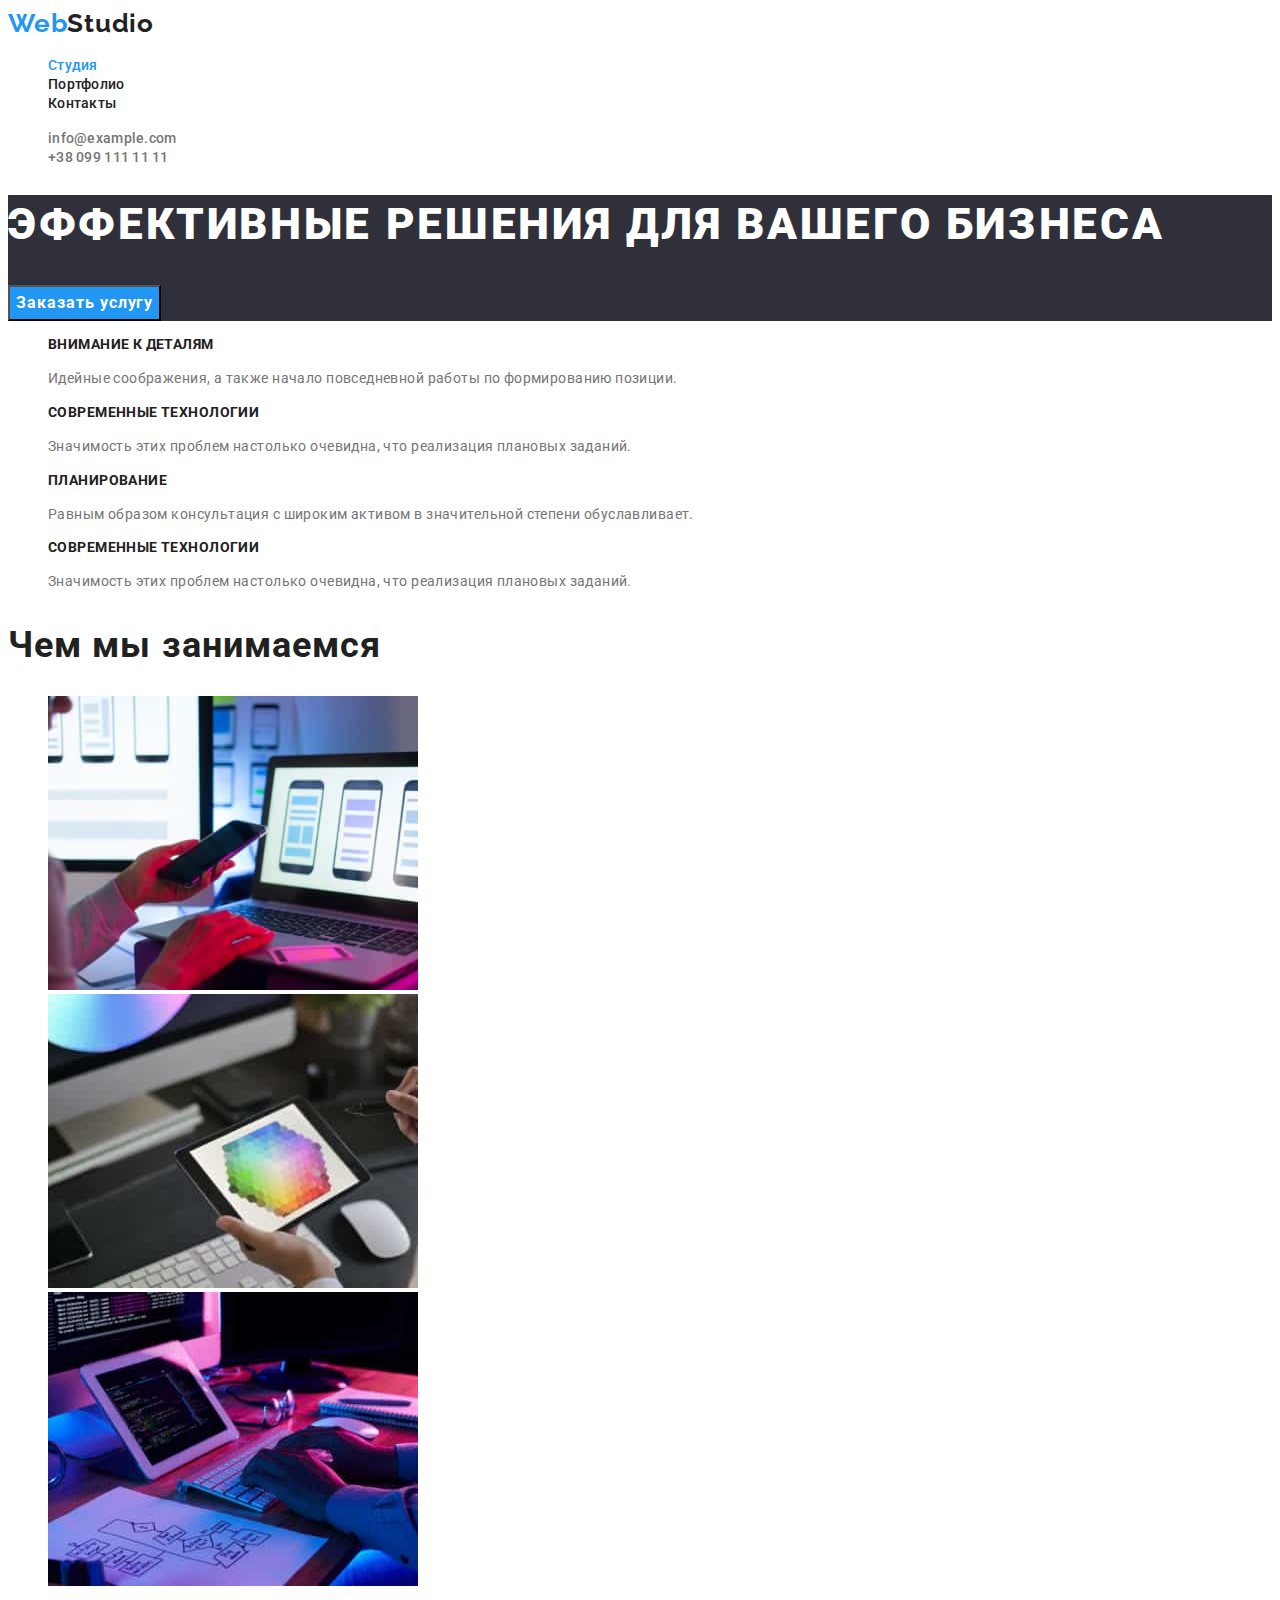
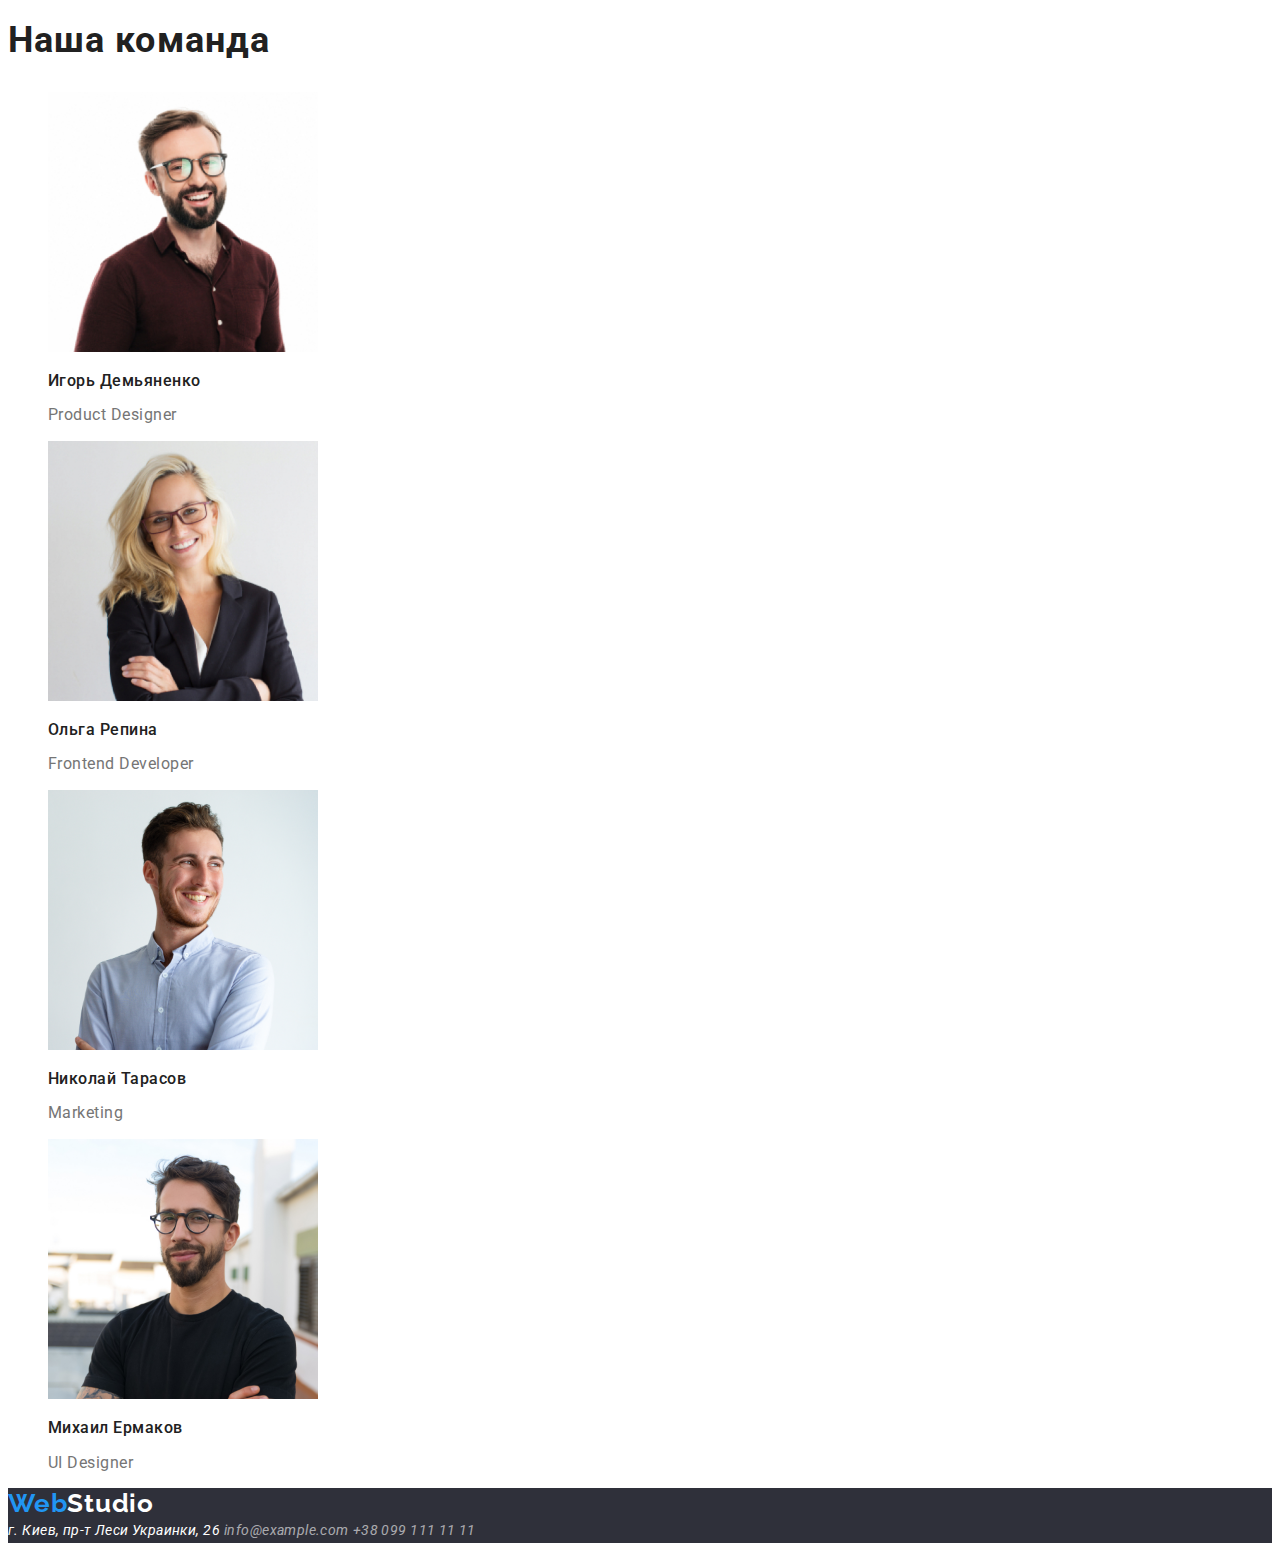
==== index.html @ 8405d1e0 "скопіював з другого ДЗ" ====
<!DOCTYPE html>
<html lang="ru">
  <head>
    <meta charset="UTF-8" />
    <meta http-equiv="X-UA-Compatible" content="IE=edge" />
    <meta name="viewport" content="width=device-width, initial-scale=1.0" />
    <title>студия</title>
    <link rel="preconnect" href="https://fonts.googleapis.com" />
    <link rel="preconnect" href="https://fonts.gstatic.com" crossorigin />
    <link
      href="https://fonts.googleapis.com/css2?family=Raleway:wght@700&family=Roboto:wght@400;500;700;900&display=swap"
      rel="stylesheet"
    />
    <link rel="stylesheet" href="https://cdnjs.cloudflare.com/ajax/libs/modern-normalize/1.1.0/modern-normalize.min.css" integrity="sha512-wpPYUAdjBVSE4KJnH1VR1HeZfpl1ub8YT/NKx4PuQ5NmX2tKuGu6U/JRp5y+Y8XG2tV+wKQpNHVUX03MfMFn9Q==" crossorigin="anonymous" referrerpolicy="no-referrer" />
    <link rel="stylesheet" href="./style.css/style.css" />
  </head>
  <body>
    <!-- шапка -->
    <header class="header">
      <div class="container">
      <a href="./" class="headr-logo list"
        >Web<span class="headr-colortext">Studio</span></a
      >
      <nav class="headr-nav">
        <ul class="headr-list link">
          <li class="headr-item">
            <a class="headr-link list current" href="./index.html">Студия</a>
          </li>
          <li class="headr-item">
            <a class="headr-link list" href="./portfolio.html">Портфолио</a>
          </li>
          <li class="headr-item">
            <a class="headr-link list" href="">Контакты</a>
          </li>
        </ul>
      </nav>
      <ul class="headr-list link">
        <li class="headr-mail-item">
          <a class="headr-mail-link list" href="mailto:info@example.com"
            >info@example.com</a
          >
        </li>
        <li class="headr-mail-item">
          <a class="headr-tel-link list" href="tel:+380991111111"
            >+38 099 111 11 11</a
          >
        </li>
      </ul>
    </div>
    </header>
    <main>
      <!-- герой -->
      <section class="hero">
        <h1 class="hero-title">Эффективные решения для вашего бизнеса</h1>
        <button type="button" class="hero-btn">Заказать услугу</button>
      </section>
      <!-- описание -->
      <section class="description">
        <h2 class="visually-hidden">описание</h2>
        <ul class="description-list link">
          <li>
            <h3 class="description-title">Внимание к деталям</h3>
            <p class="description-text">
              Идейные соображения, а также начало повседневной работы по
              формированию позиции.
            </p>
          </li>
          <li>
            <h3 class="description-title">Современные технологии</h3>
            <p class="description-text">
              Значимость этих проблем настолько очевидна, что реализация
              плановых заданий.
            </p>
          </li>
          <li>
            <h3 class="description-title">Планирование</h3>
            <p class="description-text">
              Равным образом консультация с широким активом в значительной
              степени обуславливает.
            </p>
          </li>
          <li>
            <h3 class="description-title">Современные технологии</h3>
            <p class="description-text">
              Значимость этих проблем настолько очевидна, что реализация
              плановых заданий.
            </p>
          </li>
        </ul>
      </section>
      <!-- Чем мы занимаемся -->
      <section class="our-works">
        <h2 class="our-works-main-title">Чем мы занимаемся</h2>
        <ul class="our-works-list link">
          <li class="our-works-link">
            <img
              src="images/img1.jpg"
              alt="работа в офисе"
              width="370"
              height="294"
            />
          </li>
          <li class="our-works-link">
            <img
              src="images/img2.jpg"
              alt="работа в офисе"
              width="370"
              height="294"
            />
          </li>
          <li class="our-works-link">
            <img
              src="images/img3.jpg"
              alt="работа в офисе"
              width="370"
              height="294"
            />
          </li>
        </ul>
      </section>
      <!-- Наша команда -->
      <section class="OurTeam">
        <h2 class="OurTeam-main-title">Наша команда</h2>
        <ul class="OurTeam-list link">
          <li class="OurTeam-link">
            <img src="images/img4.jpg" alt="фото" width="270" height="260" />
            <h3 class="OurTeam-title">Игорь Демьяненко</h3>
            <p class="OurTeam-text">Product Designer</p>
          </li>
          <li class="OurTeam-link">
            <img src="images/img7.jpg" alt="фото" width="270" height="260" />
            <h3 class="OurTeam-title">Ольга Репина</h3>
            <p class="OurTeam-text">Frontend Developer</p>
          </li>
          <li class="OurTeam-link">
            <img src="images/img6.jpg" alt="фото" width="270" height="260" />
            <h3 class="OurTeam-title">Николай Тарасов</h3>
            <p class="OurTeam-text">Marketing</p>
          </li>
          <li class="OurTeam-link">
            <img src="images/img5.jpg" alt="фото" width="270" height="260" />
            <h3 class="OurTeam-title">Михаил Ермаков</h3>
            <p class="OurTeam-text">UI Designer</p>
          </li>
        </ul>
      </section>
    </main>
    <footer class="footer">
      <a href="./" class="footer-logo list">
        Web<span class="footer-colortext">Studio</span>
      </a>
      <address class="footer-address">
        <a class="footer-address-link list" href=""
          >г. Киев, пр-т Леси Украинки, 26</a
        >
        <a class="footer-mail-link list" href="mailto:info@example.com"
          >info@example.com</a
        >
        <a class="footer-tel-link list" href="tel:+380991111111"
          >+38 099 111 11 11</a
        >
      </address>
    </footer>
  </body>
</html>
---- style.css/style.css ----
:root {
  --blue: #2196f3;
  --grey: #757575;
  --blue-button: #188ce8;
  --primery-text-color: #212121;
  --white-color: #ffffff;
  --dark-grey: #2f303a;
  --bg-ylight-gra: #f5f4fa;
  --border-light-gra: #ececec;
  --grayish-blue: #afb1b8;
  --primery-white-color: rgba(255, 255, 255, 0.6);
}
body {
  font-family: "Roboto", tahoma, sans-serif;
  color: var(--primery-text-color);
}
.list {
  text-decoration: none;
}
.link {
  list-style: none;
}

/*--------------------------------------------- headr -----------------------------------------------*/

.headr-logo {
  font-family: "Raleway";
  font-style: normal;
  font-weight: 700;
  font-size: 26px;
  line-height: 1.19;
  letter-spacing: 0.03em;
  color: var(--blue);
}
.headr-colortext {
  color: var(--primery-text-color);
}
.headr-link {
  font-weight: 500;
  font-size: 14px;
  line-height: 1.14;
  letter-spacing: 0.02em;
  color: var(--primery-text-color);
}

.headr-link:hover,
.headr-link:focus {
  color: var(--blue);
}
.current {
  color: var(--blue);
}

.headr-tel-link {
  font-family: inherit;
  font-weight: 500;
  font-size: 14px;
  line-height: 1.14px;
  letter-spacing: 0.02em;
  color: var(--grey);
}
.headr-mail-link {
  font-family: inherit;
  font-weight: 500;
  font-size: 14px;
  line-height: 1.14;
  letter-spacing: 0.02em;
  color: var(--grey);
}
.headr-tel-link:focus {
  color: var(--blue);
}

.headr-mail-link:focus,
.headr-mail-link:hover {
  color: var(--blue);
}
/* -----------------------------------------------hero-------------------------------------------------- */

.hero{
  background: var(--dark-grey);
}

.hero-title {
  font-weight: 900;
  font-size: 44px;
  line-height: 1.36;
  letter-spacing: 0.06em;
  text-transform: uppercase;
  color: var(--white-color);
}
.hero-btn {
  font-family: inherit;
  font-weight: 700;
  background: var(--blue);
  cursor: pointer;
  font-size: 16px;
  line-height: 1.88;
  letter-spacing: 0.06em;
  color: var(--white-color);
}
.hero-btn:hover {
  background: var(--blue-button);
}
/* ---------------------------------------------description ------------------------------------------------- */
/* стилі заголовка що скривається */

.visually-hidden {
  position: absolute;
  white-space: nowrap;
  width: 1px;
  height: 1px;
  overflow: hidden;
  border: 0;
  padding: 0;
  clip: rect(0 0 0 0);
  clip-path: inset(50%);
  margin: -1px;
}
.description-title {
  font-size: 14px;
  line-height: 1.14;
  letter-spacing: 0.03em;
  text-transform: uppercase;
  color: var(--primery-text-color);
}
.description-text {
  font-size: 14px;
  line-height: 1.71;
  letter-spacing: 0.03em;
  color: var(--grey);
}
/* ------------------------------------------------our-works--------------------------------------------------- */

.our-works-main-title {
  font-size: 36px;
  line-height: 1.17;
  letter-spacing: 0.03em;
  color: var(--primery-text-color);
}
/* ---------------------------------------------------OurTeam----------------------------------------------- */

.OurTeam-main-title {
  font-size: 36px;
  line-height: 1.16;
  letter-spacing: 0.03em;
  color: var(--primery-text-color);
}
.OurTeam-title {
  font-weight: 500;
  font-size: 16px;
  line-height: 1.16;
  letter-spacing: 0.03em;
  color: var(--primery-text-color);
}
.OurTeam-text {
  font-weight: 400;
  font-size: 16px;
  line-height: 1.16;
  letter-spacing: 0.03em;
  color: var(--grey);
}
/* -------------------------------------------------footer-------------------------------------------------- */

.footer{
  background: var(--dark-grey);
}

.footer-logo {
  font-family: "Raleway";
  font-style: normal;
  font-weight: 700;
  font-size: 26px;
  line-height: 1.19;
  letter-spacing: 0.03em;
  color: var(--blue);
}
.footer-colortext {
  color: var(--white-color);
}
.footer-address {
  font-style: italic;
}
.footer-address-link {
  font-family: inherit;
  font-size: 14px;
  line-height: 1.71;
  letter-spacing: 0.03em;
  color: var(--white-color);
}
.footer-mail-link {
  font-family: inherit;
  font-size: 14px;
  line-height: 1.71;
  letter-spacing: 0.03em;
  color: var(--primery-white-color);
}

.footer-tel-link {
  font-family: inherit;
  font-size: 14px;
  line-height: 1.71;
  letter-spacing: 0.03em;
  color: var(--primery-white-color);
}
/* ----------------------------------------------portfolio-------------------------------------------- */

.navigation-btn {
  font-family: inherit;
  font-style: normal;
  font-weight: 500;
  font-size: 16px;
  line-height: 1.62;
  letter-spacing: 0.03em;
  color: var(--primery-text-color);
  background: var(--bg-ylight-gra);
  border-radius: 4px;
}
.navigation-btn:hover,
.navigation-btn:focus {
  color: var(--white-color);
  background: var(--blue);
  box-shadow: 0px 3px 1px rgba(0, 0, 0, 0.1), 0px 1px 2px rgba(0, 0, 0, 0.08),
    0px 2px 2px rgba(0, 0, 0, 0.12);
  border-radius: 4px;
}
.portfolio-title {
  font-size: 18px;
  line-height: 2;
  letter-spacing: 0.06em;
  color: var(--primery-text-color);
}
.portfolio-text {
  font-style: normal;
  font-weight: 400;
  font-size: 16px;
  line-height: 1.88;
}
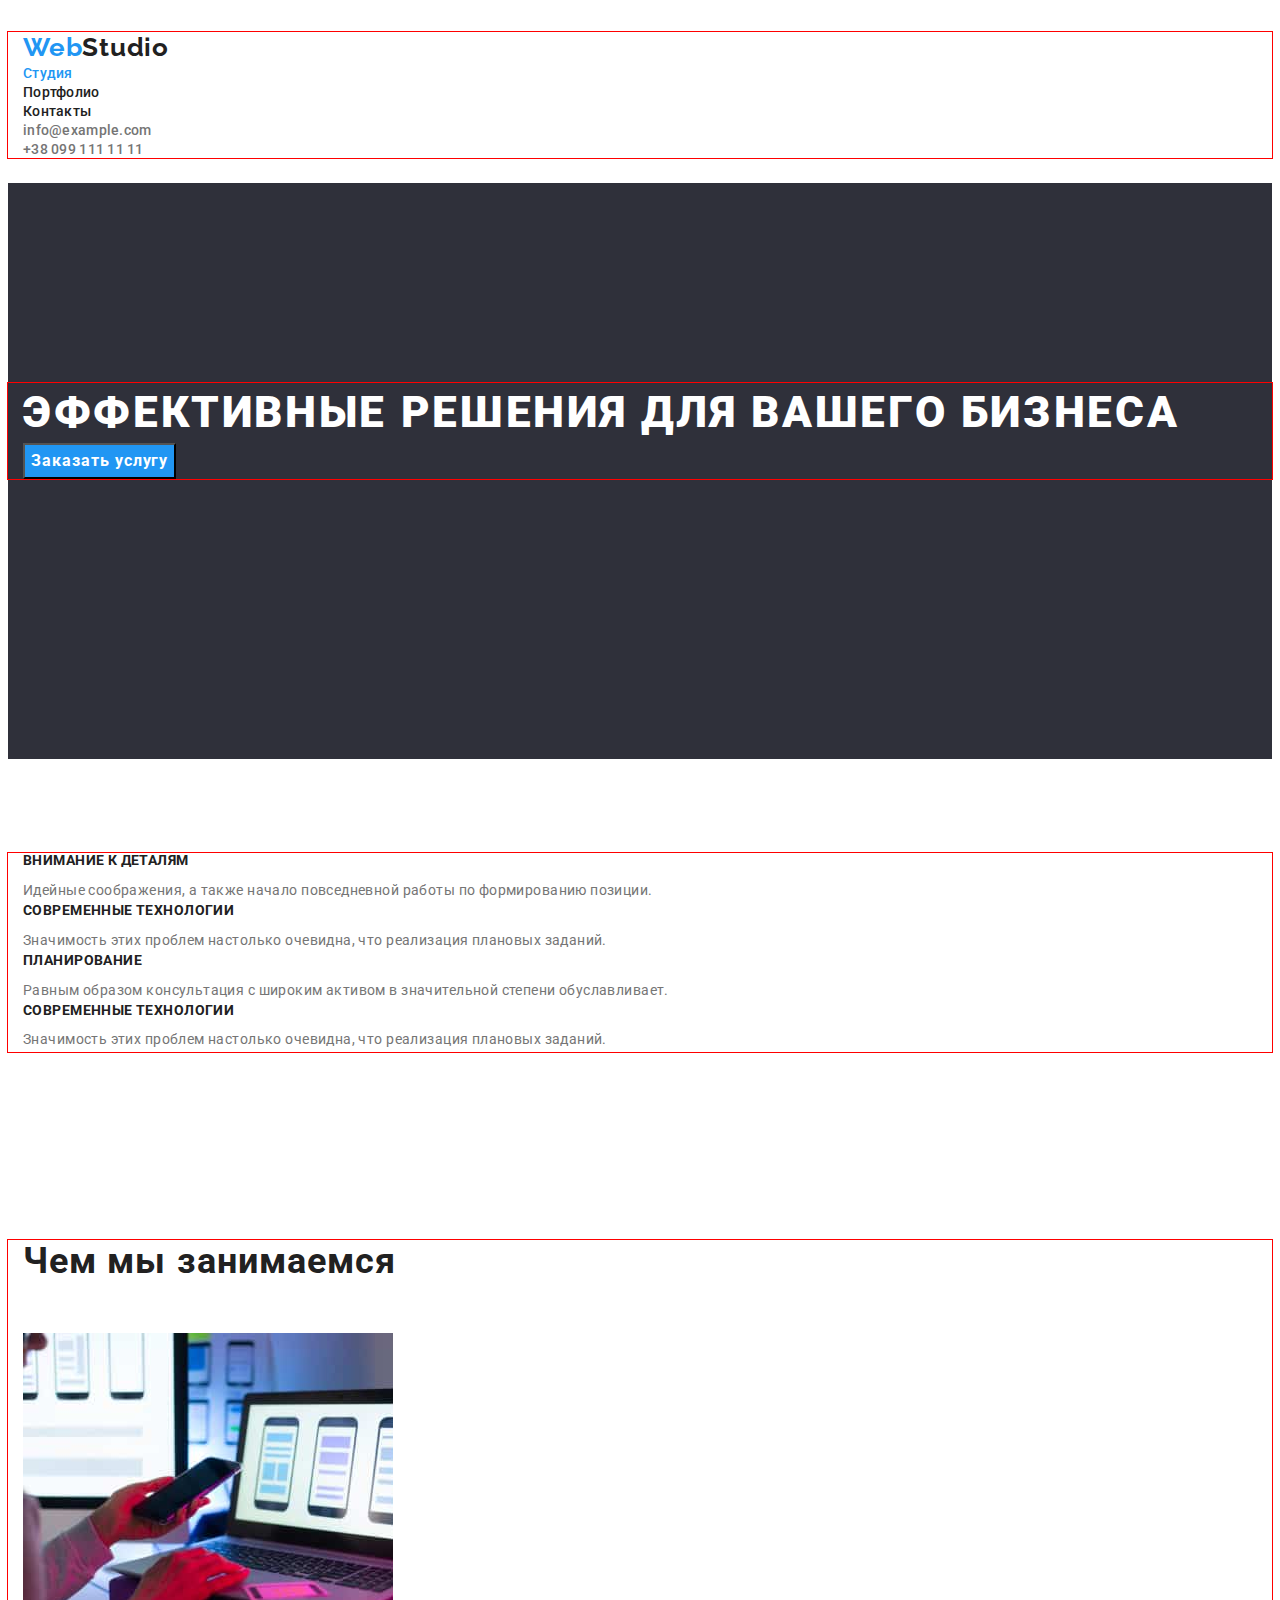
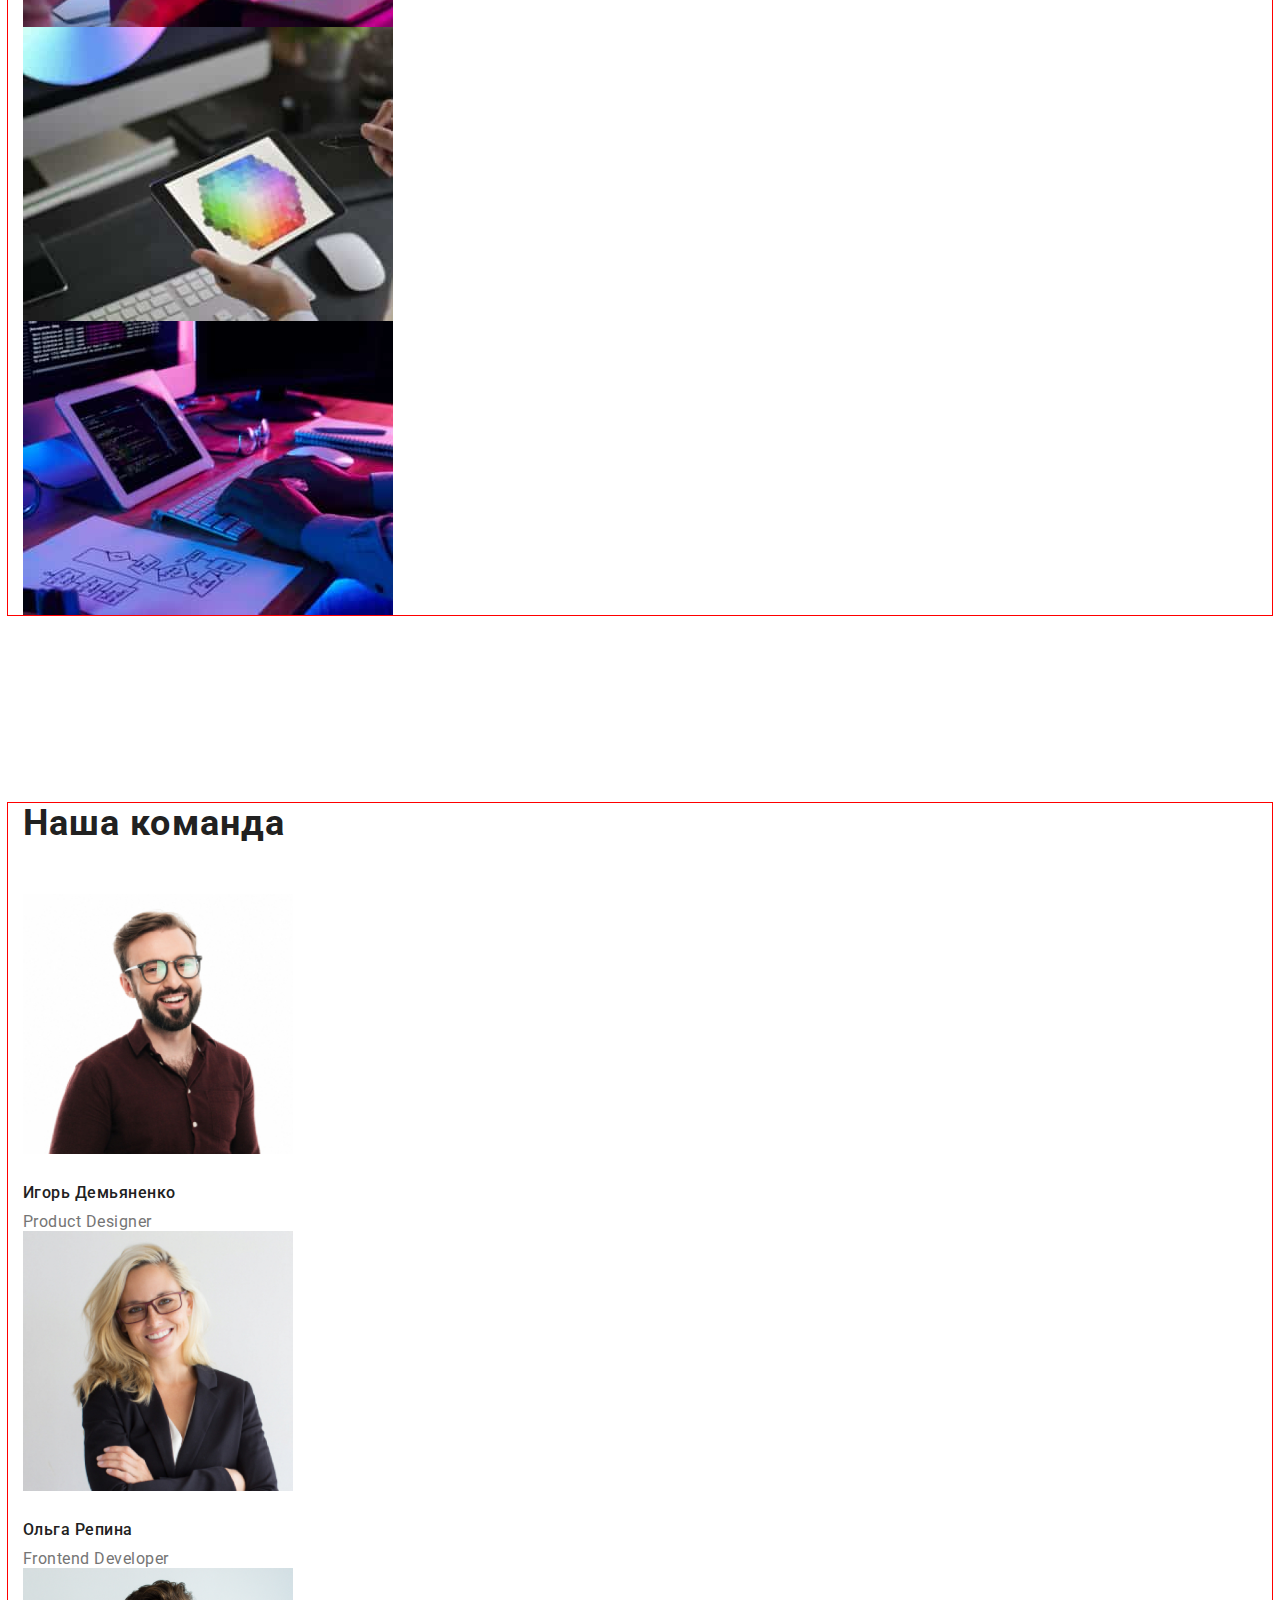
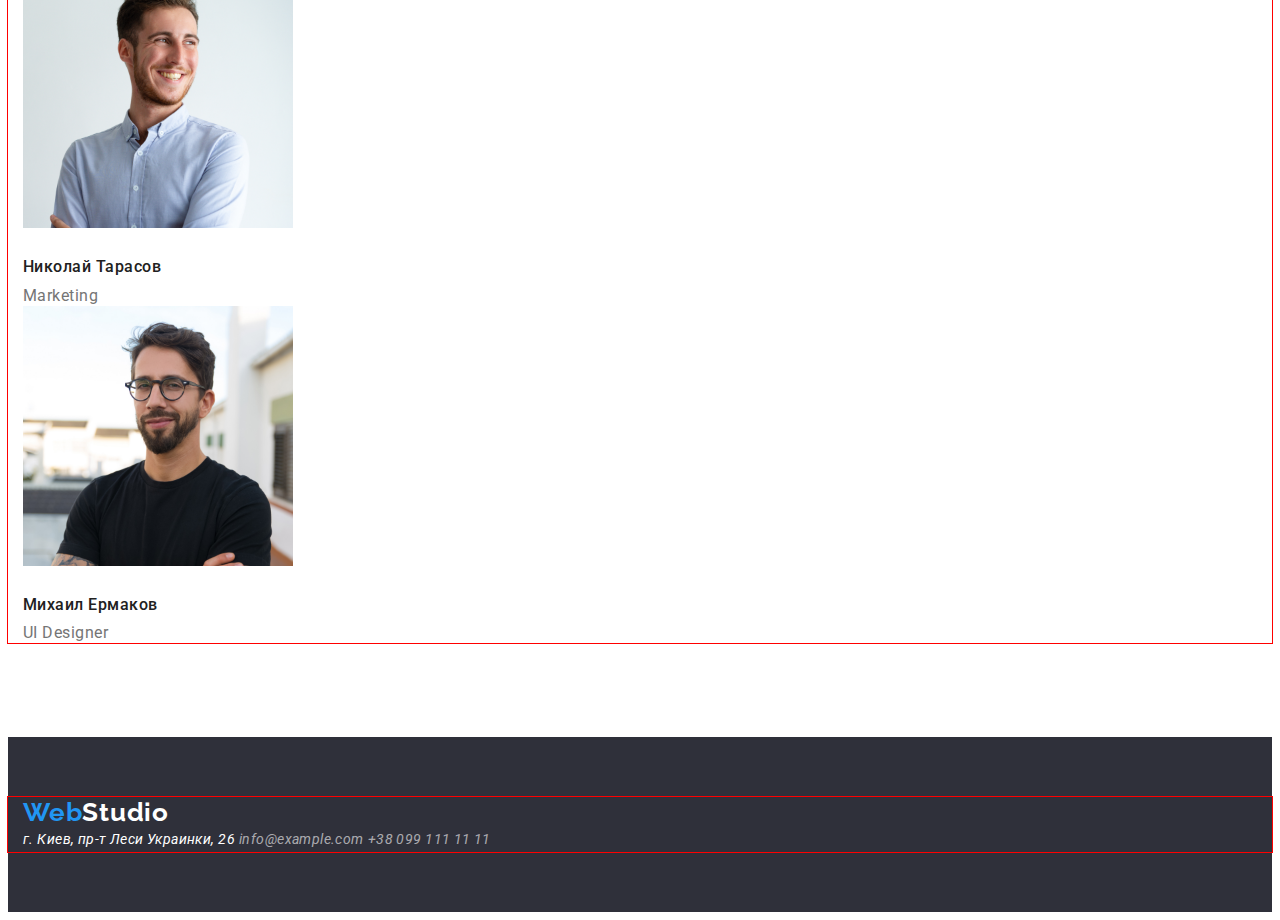
==== commit 57a6723c: "розпочав ДЗ 3 заново" ====
--- a/index.html
+++ b/index.html
@@ -51,11 +51,14 @@
     <main>
       <!-- герой -->
       <section class="hero">
+        <div class="container">
         <h1 class="hero-title">Эффективные решения для вашего бизнеса</h1>
         <button type="button" class="hero-btn">Заказать услугу</button>
+      </div>
       </section>
       <!-- описание -->
       <section class="description">
+        <div class="container">
         <h2 class="visually-hidden">описание</h2>
         <ul class="description-list link">
           <li>
@@ -87,9 +90,11 @@
             </p>
           </li>
         </ul>
+      </div>
       </section>
       <!-- Чем мы занимаемся -->
       <section class="our-works">
+        <div class="container">
         <h2 class="our-works-main-title">Чем мы занимаемся</h2>
         <ul class="our-works-list link">
           <li class="our-works-link">
@@ -117,9 +122,11 @@
             />
           </li>
         </ul>
+      </div>
       </section>
       <!-- Наша команда -->
       <section class="OurTeam">
+        <div class="container">
         <h2 class="OurTeam-main-title">Наша команда</h2>
         <ul class="OurTeam-list link">
           <li class="OurTeam-link">
@@ -143,9 +150,11 @@
             <p class="OurTeam-text">UI Designer</p>
           </li>
         </ul>
+      </div>
       </section>
     </main>
     <footer class="footer">
+      <div class="container">
       <a href="./" class="footer-logo list">
         Web<span class="footer-colortext">Studio</span>
       </a>
@@ -160,6 +169,7 @@
           >+38 099 111 11 11</a
         >
       </address>
+    </div>
     </footer>
   </body>
 </html>
--- a/style.css/style.css
+++ b/style.css/style.css
@@ -21,90 +21,37 @@
   list-style: none;
 }
 
-/*--------------------------------------------- headr -----------------------------------------------*/
-
-.headr-logo {
-  font-family: "Raleway";
-  font-style: normal;
-  font-weight: 700;
-  font-size: 26px;
-  line-height: 1.19;
-  letter-spacing: 0.03em;
-  color: var(--blue);
-}
-.headr-colortext {
-  color: var(--primery-text-color);
-}
-.headr-link {
-  font-weight: 500;
-  font-size: 14px;
-  line-height: 1.14;
-  letter-spacing: 0.02em;
-  color: var(--primery-text-color);
-}
-
-.headr-link:hover,
-.headr-link:focus {
-  color: var(--blue);
-}
-.current {
-  color: var(--blue);
-}
-
-.headr-tel-link {
-  font-family: inherit;
-  font-weight: 500;
-  font-size: 14px;
-  line-height: 1.14px;
-  letter-spacing: 0.02em;
-  color: var(--grey);
-}
-.headr-mail-link {
-  font-family: inherit;
-  font-weight: 500;
-  font-size: 14px;
-  line-height: 1.14;
-  letter-spacing: 0.02em;
-  color: var(--grey);
-}
-.headr-tel-link:focus {
-  color: var(--blue);
-}
-
-.headr-mail-link:focus,
-.headr-mail-link:hover {
-  color: var(--blue);
-}
-/* -----------------------------------------------hero-------------------------------------------------- */
-
-.hero{
-  background: var(--dark-grey);
-}
-
-.hero-title {
-  font-weight: 900;
-  font-size: 44px;
-  line-height: 1.36;
-  letter-spacing: 0.06em;
-  text-transform: uppercase;
-  color: var(--white-color);
-}
-.hero-btn {
-  font-family: inherit;
-  font-weight: 700;
-  background: var(--blue);
+p,
+h1,
+h2,
+h3,
+h4,
+h5,
+h6 {
+  margin: 0;
+}
+
+ul,
+ol {
+  padding-left: 0;
+  margin: 0;
+}
+
+button {
   cursor: pointer;
-  font-size: 16px;
-  line-height: 1.88;
-  letter-spacing: 0.06em;
-  color: var(--white-color);
-}
-.hero-btn:hover {
-  background: var(--blue-button);
-}
-/* ---------------------------------------------description ------------------------------------------------- */
-/* стилі заголовка що скривається */
-
+}
+
+img {
+  display: block;
+}
+
+.container {
+  width: 1200;
+  padding-left: 15px;
+  padding-right: 15px;
+  margin: 0 auto;
+  outline: 1px solid red;
+}
 .visually-hidden {
   position: absolute;
   white-space: nowrap;
@@ -117,12 +64,109 @@
   clip-path: inset(50%);
   margin: -1px;
 }
+
+/*--------------------------------------------- headr -----------------------------------------------*/
+.header{
+  padding-top: 24px;
+  padding-bottom: 25px;
+}
+
+.headr-logo {
+  font-family: "Raleway";
+  font-style: normal;
+  font-weight: 700;
+  font-size: 26px;
+  line-height: 1.19;
+  letter-spacing: 0.03em;
+  color: var(--blue);
+}
+.headr-colortext {
+  color: var(--primery-text-color);
+}
+.headr-link {
+  font-weight: 500;
+  font-size: 14px;
+  line-height: 1.14;
+  letter-spacing: 0.02em;
+  color: var(--primery-text-color);
+}
+
+.headr-link:hover,
+.headr-link:focus {
+  color: var(--blue);
+}
+.current {
+  color: var(--blue);
+}
+
+.headr-tel-link {
+  font-family: inherit;
+  font-weight: 500;
+  font-size: 14px;
+  line-height: 1.14px;
+  letter-spacing: 0.02em;
+  color: var(--grey);
+}
+.headr-mail-link {
+  font-family: inherit;
+  font-weight: 500;
+  font-size: 14px;
+  line-height: 1.14;
+  letter-spacing: 0.02em;
+  color: var(--grey);
+}
+.headr-tel-link:focus {
+  color: var(--blue);
+}
+
+.headr-mail-link:focus,
+.headr-mail-link:hover {
+  color: var(--blue);
+}
+/* -----------------------------------------------hero-------------------------------------------------- */
+
+.hero {
+  background: var(--dark-grey);
+  padding-top: 200px;
+  padding-bottom: 280px;
+}
+
+.hero-title {
+  font-weight: 900;
+  font-size: 44px;
+  line-height: 1.36;
+  letter-spacing: 0.06em;
+  text-transform: uppercase;
+  color: var(--white-color);
+  /* width: 696px;
+  margin: 0 auto; */
+}
+.hero-btn {
+  font-family: inherit;
+  font-weight: 700;
+  background: var(--blue);
+  cursor: pointer;
+  font-size: 16px;
+  line-height: 1.88;
+  letter-spacing: 0.06em;
+  color: var(--white-color);
+}
+.hero-btn:hover {
+  background: var(--blue-button);
+}
+/* ---------------------------------------------description ------------------------------------------------- */
+.description{
+  padding-top: 94px;
+  padding-bottom: 94px;
+}
+
 .description-title {
   font-size: 14px;
   line-height: 1.14;
   letter-spacing: 0.03em;
   text-transform: uppercase;
   color: var(--primery-text-color);
+  margin-bottom: 10px;
 }
 .description-text {
   font-size: 14px;
@@ -131,20 +175,29 @@
   color: var(--grey);
 }
 /* ------------------------------------------------our-works--------------------------------------------------- */
-
+.our-works{
+  padding-top: 94px;
+  padding-bottom: 94px;
+}
 .our-works-main-title {
   font-size: 36px;
   line-height: 1.17;
   letter-spacing: 0.03em;
   color: var(--primery-text-color);
+  margin-bottom: 50px;
 }
 /* ---------------------------------------------------OurTeam----------------------------------------------- */
+.OurTeam{
+  padding-top: 94px;
+  padding-bottom: 94px; 
+}
 
 .OurTeam-main-title {
   font-size: 36px;
   line-height: 1.16;
   letter-spacing: 0.03em;
   color: var(--primery-text-color);
+  margin-bottom: 50px;
 }
 .OurTeam-title {
   font-weight: 500;
@@ -152,6 +205,8 @@
   line-height: 1.16;
   letter-spacing: 0.03em;
   color: var(--primery-text-color);
+  margin-top: 30px;
+  margin-bottom: 10px;
 }
 .OurTeam-text {
   font-weight: 400;
@@ -162,8 +217,10 @@
 }
 /* -------------------------------------------------footer-------------------------------------------------- */
 
-.footer{
+.footer {
   background: var(--dark-grey);
+  padding-top: 60px;
+  padding-bottom: 60px;
 }
 
 .footer-logo {
